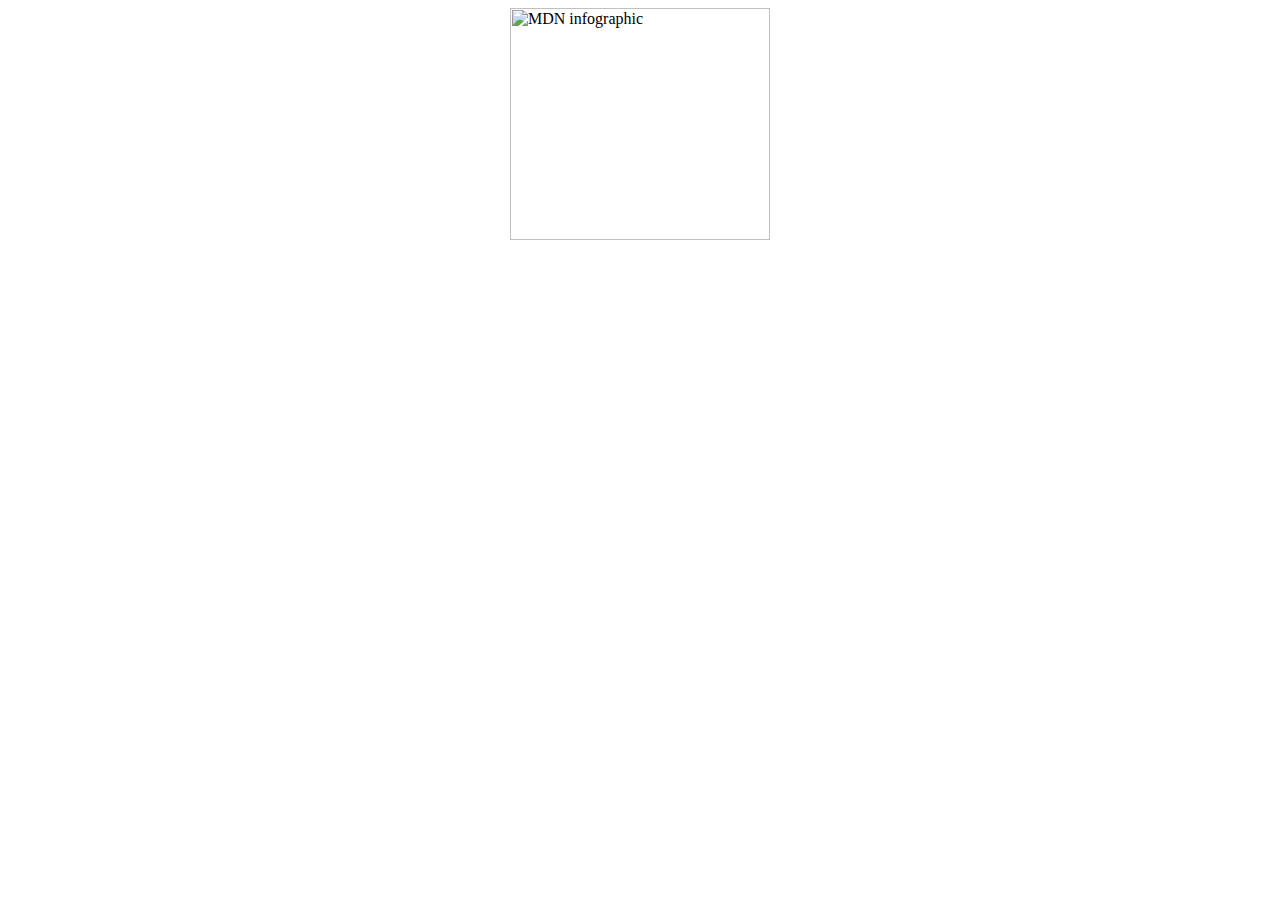
==== MapTest.html @ e176c2ce "Create MapTest.html" ====
<html id="output-root">
  <head>
      <meta charset="utf-8">
      <meta http-equiv="x-ua-compatible" content="ie=edge">
      <title></title>
      <meta name="viewport" content="width=device-width, initial-scale=1">
      <style id="css-output">
        img {
        display: block;
        margin: 0 auto;
        width: 260px;
        height: 232px;
      }
      </style>
  </head>
  <body>
      <div id="html-output" class="output editor-tabbed">
        <map name="infographic">
          <area shape="poly" coords="130,147,200,107,254,219,130,228" href="https://developer.mozilla.org/docs/Web/HTML" target="_blank" alt="HTML">
          <area shape="poly" coords="130,147,130,228,6,219,59,107" href="https://developer.mozilla.org/docs/Web/CSS" target="_blank" alt="CSS">
          <area shape="poly" coords="130,147,200,107,130,4,59,107" href="https://developer.mozilla.org/docs/Web/JavaScript" target="_blank" alt="JavaScript">
        </map>
        <img usemap="#infographic" src="/media/examples/mdn-info2.png" alt="MDN infographic">

      </div>
  </body>
</html>
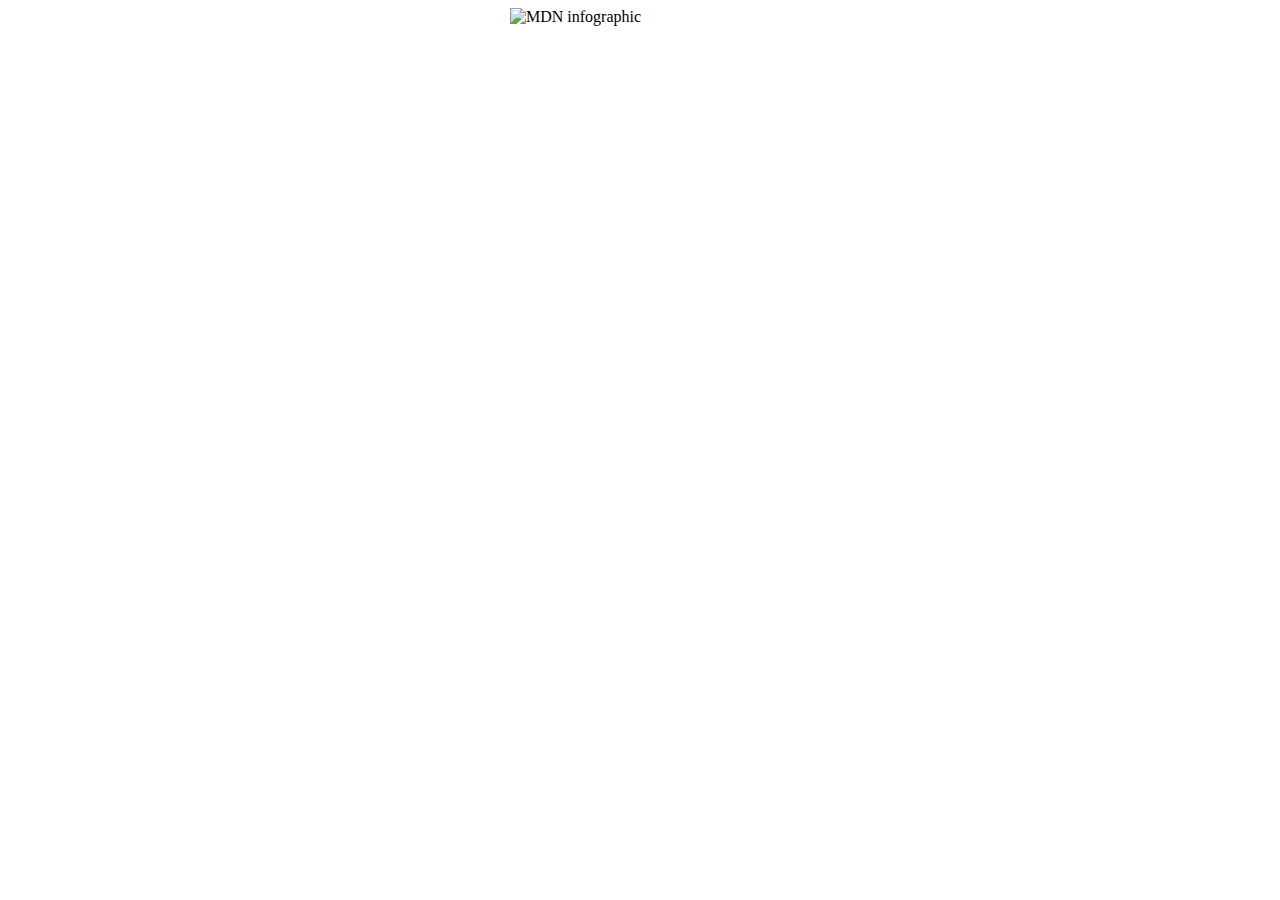
==== commit 28a6264a: "Update MapTest.html" ====
--- a/MapTest.html
+++ b/MapTest.html
@@ -1,4 +1,5 @@
-<html id="output-root">
+﻿<!doctype html>
+<html lang="en" id="output-root">
   <head>
       <meta charset="utf-8">
       <meta http-equiv="x-ua-compatible" content="ie=edge">
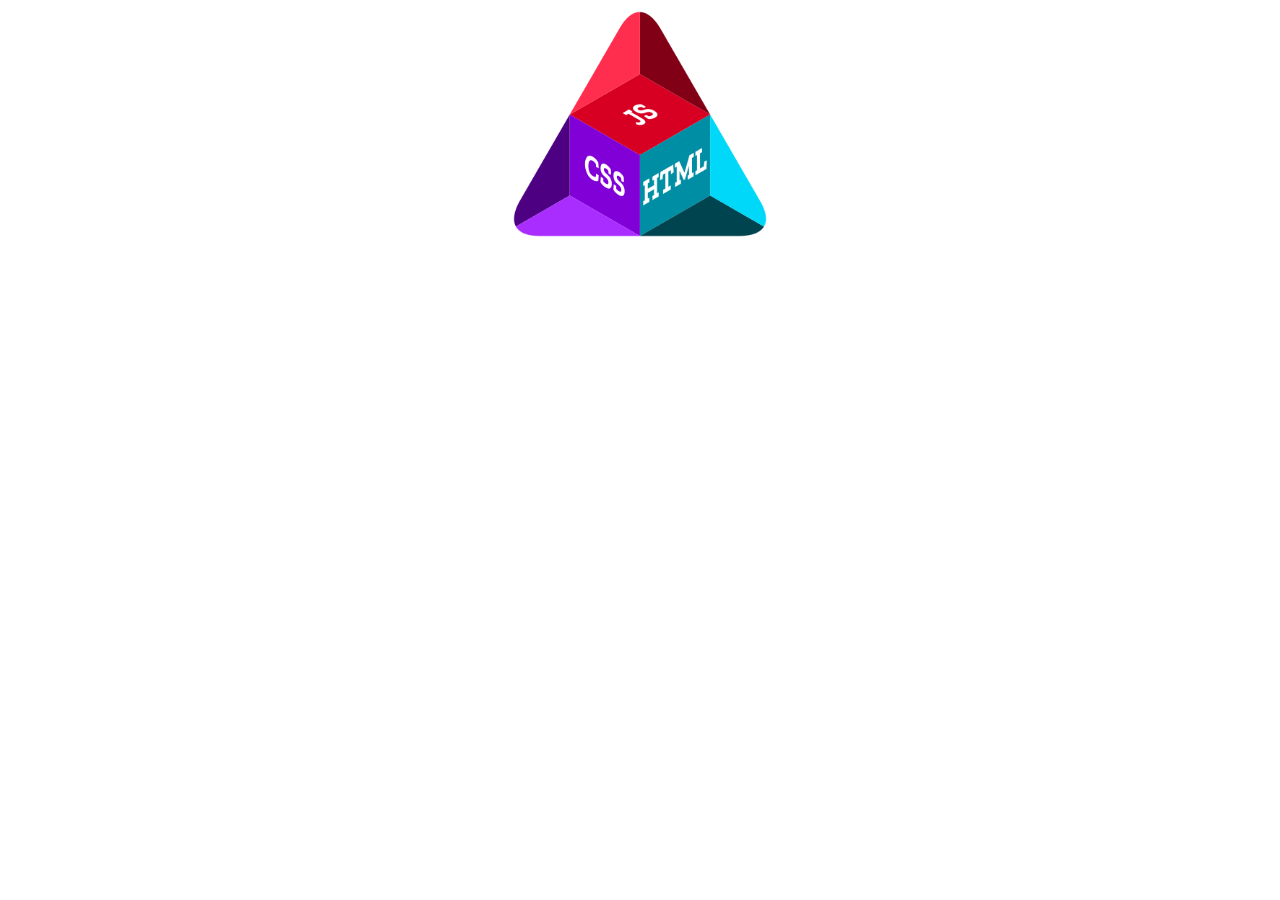
==== commit 71e8e121: "Update MapTest.html" ====
--- a/MapTest.html
+++ b/MapTest.html
@@ -21,7 +21,7 @@
           <area shape="poly" coords="130,147,130,228,6,219,59,107" href="https://developer.mozilla.org/docs/Web/CSS" target="_blank" alt="CSS">
           <area shape="poly" coords="130,147,200,107,130,4,59,107" href="https://developer.mozilla.org/docs/Web/JavaScript" target="_blank" alt="JavaScript">
         </map>
-        <img usemap="#infographic" src="/media/examples/mdn-info2.png" alt="MDN infographic">
+        <img usemap="#infographic" src="/images/mdn-info2.png" alt="MDN infographic">
 
       </div>
   </body>
